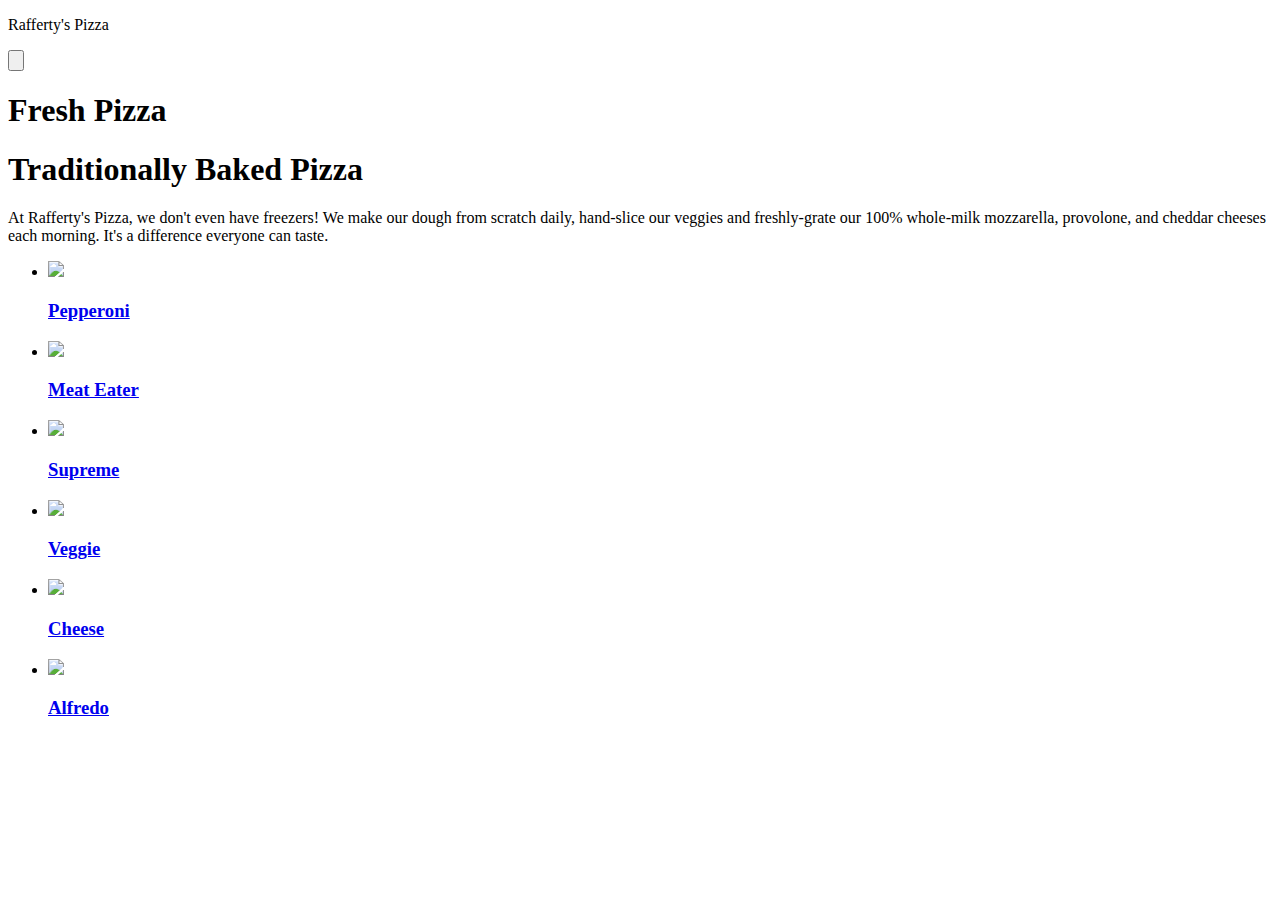
==== pizza/menu.html @ d4b0baaf "reorder pizza" ====
<!DOCTYPE html>
<html lang="en">
<head>
    <meta charset="UTF-8">
    <meta name="viewport" content="width=device-width, initial-scale=1.0">
    <meta http-equiv="X-UA-Compatible" content="ie=edge">
    <title>Rafferty's Pizza</title>
    <link href="../style/style_pizza.css" type="text/css" rel="stylesheet">
    <link href="https://fonts.googleapis.com/css?family=Droid+Sans|Raleway|Kaushan+Script:100,400,500,600,800" rel="stylesheet">
</head>
<body>
    <div class="navbar">
        <div id="pizza"></div><p>Rafferty's Pizza</p>
        <input title="Main Page" class="homebutton" type="button" onclick="window.location.href='../index.html'" value="" />
    </div>    
    <div class="PizzaBanner">
        <h1>Fresh Pizza</h1>
    </div>
        <span><h1>Traditionally Baked Pizza</h1></span>
        <p>At Rafferty's Pizza, we don't even have freezers! 
            We make our dough from scratch daily, hand-slice our veggies and freshly-grate our 100% whole-milk mozzarella, provolone, and cheddar cheeses each morning. 
            It's a difference everyone can taste.</p>
        <div class="menu">
        <ul class="product-list columns-3">
            <li>
                <a href="./pizza_info.html"><img src="../images/pizza/pizza_trad_pepperoni.png"></a>
                <h3><a href="./pizza_info.html">Pepperoni</a></h3>
            </li>
            <li>
                <a href="./pizza_info.html"><img src="../images/pizza/pizza_trad_meateater.png"></a>
                <h3><a href="./pizza_info.html">Meat Eater</a></h3>
            </li>
            <li>
                <a href="./pizza_info.html"><img src="../images/pizza/pizza_trad_supreme.png"></a>
                <h3><a href="./pizza_info.html">Supreme</a></h3>
            </li>
            <li>
                <a href="./pizza_info.html"><img src="../images/pizza/pizza_trad_veggie.png"></a>
                <h3><a href="./pizza_info.html">Veggie</a></h3>
            </li>
            <li>
                <a href="./pizza_info.html"><img src="../images/pizza/pizza_trad_cheese.png"></a>
                <h3><a href="./pizza_info.html">Cheese</a></h3>
            </li>
            <li>
                <a href="./pizza_info.html"><img src="../images/pizza/pizza_trad_alfredo.png"></a> 
                <h3><a href="./pizza_info.html">Alfredo</a></h3>
            </li>
        </ul>
        </div>
</body>
</html>
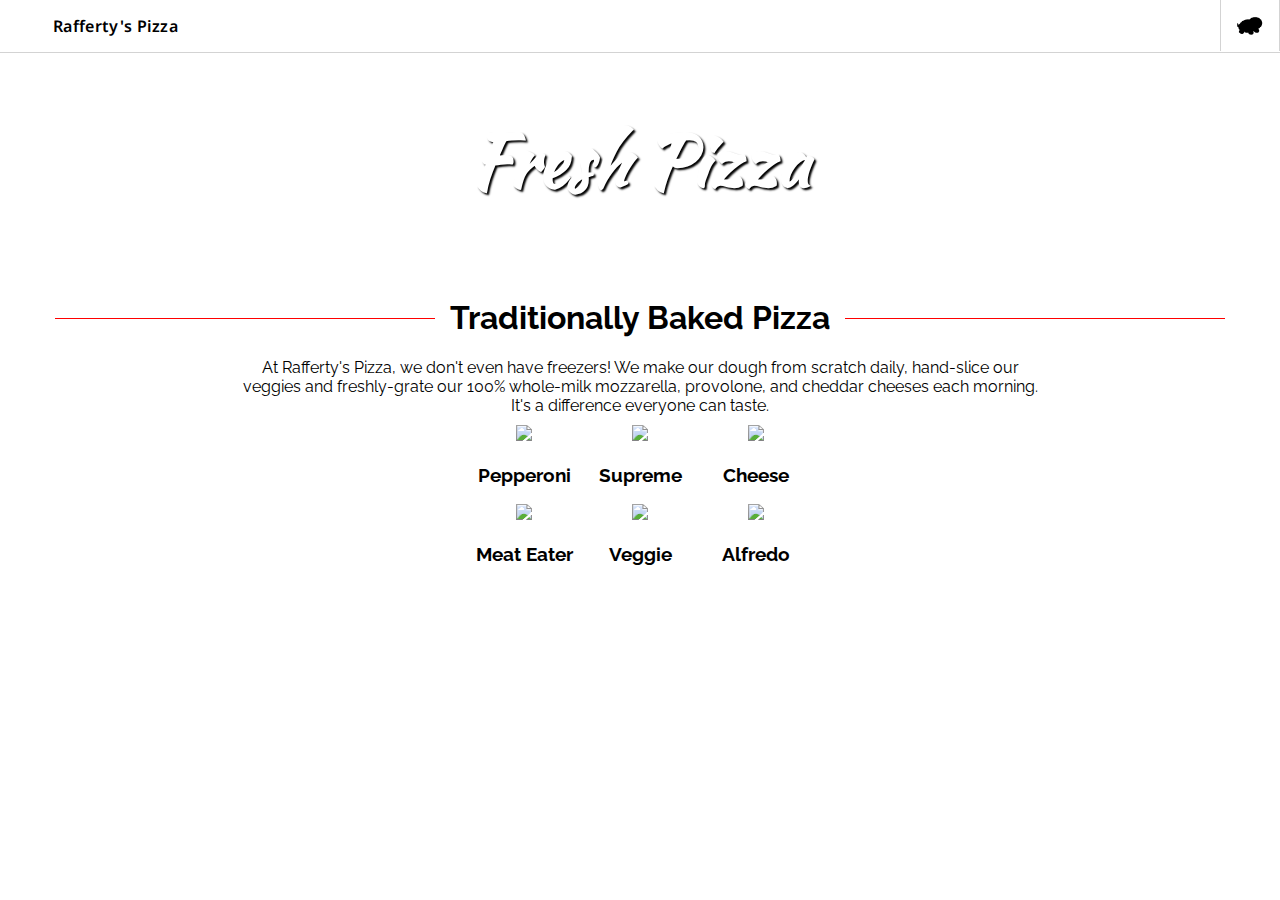
==== commit 6b1a9e75: "pizza info pages" ====
--- a/pizza/menu.html
+++ b/pizza/menu.html
@@ -11,40 +11,40 @@
 <body>
     <div class="navbar">
         <div id="pizza"></div><p>Rafferty's Pizza</p>
-        <input title="Main Page" class="homebutton" type="button" onclick="window.location.href='../index.html'" value="" />
+        <input title="Back to Turtleland..." class="homebutton" type="button" onclick="window.location.href='../index.html'" value="" />
     </div>    
     <div class="PizzaBanner">
         <h1>Fresh Pizza</h1>
     </div>
-        <span><h1>Traditionally Baked Pizza</h1></span>
+        <span id="red-line"><h1>Traditionally Baked Pizza</h1></span>
         <p>At Rafferty's Pizza, we don't even have freezers! 
             We make our dough from scratch daily, hand-slice our veggies and freshly-grate our 100% whole-milk mozzarella, provolone, and cheddar cheeses each morning. 
             It's a difference everyone can taste.</p>
         <div class="menu">
         <ul class="product-list columns-3">
             <li>
-                <a href="./pizza_info.html"><img src="../images/pizza/pizza_trad_pepperoni.png"></a>
-                <h3><a href="./pizza_info.html">Pepperoni</a></h3>
+                <a href="./pizza_info.html#pepperoni"><img src="../images/pizza/pizza_trad_pepperoni_sm.png"></a>
+                <h3><a href="./pizza_info.html#pepperoni">Pepperoni</a></h3>
             </li>
             <li>
-                <a href="./pizza_info.html"><img src="../images/pizza/pizza_trad_meateater.png"></a>
-                <h3><a href="./pizza_info.html">Meat Eater</a></h3>
+                <a href="./pizza_info.html#meateater"><img src="../images/pizza/pizza_trad_meateater_sm.png"></a>
+                <h3><a href="./pizza_info.html#meateater">Meat Eater</a></h3>
             </li>
             <li>
-                <a href="./pizza_info.html"><img src="../images/pizza/pizza_trad_supreme.png"></a>
-                <h3><a href="./pizza_info.html">Supreme</a></h3>
+                <a href="./pizza_info.html#supreme"><img src="../images/pizza/pizza_trad_supreme_sm.png"></a>
+                <h3><a href="./pizza_info.html#supreme">Supreme</a></h3>
             </li>
             <li>
-                <a href="./pizza_info.html"><img src="../images/pizza/pizza_trad_veggie.png"></a>
-                <h3><a href="./pizza_info.html">Veggie</a></h3>
+                <a href="./pizza_info.html#veggie"><img src="../images/pizza/pizza_trad_veggie_sm.png"></a>
+                <h3><a href="./pizza_info.html#veggie">Veggie</a></h3>
             </li>
             <li>
-                <a href="./pizza_info.html"><img src="../images/pizza/pizza_trad_cheese.png"></a>
-                <h3><a href="./pizza_info.html">Cheese</a></h3>
+                <a href="./pizza_info.html#cheese"><img src="../images/pizza/pizza_trad_cheese_sm.png"></a>
+                <h3><a href="./pizza_info.html#cheese">Cheese</a></h3>
             </li>
             <li>
-                <a href="./pizza_info.html"><img src="../images/pizza/pizza_trad_alfredo.png"></a> 
-                <h3><a href="./pizza_info.html">Alfredo</a></h3>
+                <a href="./pizza_info.html#alfredo"><img src="../images/pizza/pizza_trad_alfredo_sm.png"></a> 
+                <h3><a href="./pizza_info.html#alfredo">Alfredo</a></h3>
             </li>
         </ul>
         </div>
--- a/style/style_pizza.css
+++ b/style/style_pizza.css
@@ -0,0 +1,263 @@
+body {
+    position: relative;
+    display: block;
+    padding: 40px;
+    background-image: url("../images/pizza/old_paper_background.jpg");
+    background-size: cover;
+    overflow: scroll;
+    overflow-x: hidden;
+    text-align: center;
+    font-family: "Raleway", sans-serif;
+}
+.navbar {
+    overflow: hidden;
+    background-color: #FFFFFF;
+    border-bottom: 1px solid LightGrey;
+    position: fixed;
+    top: 0;
+    width: 100%;
+    z-index: 2;
+    left: 0;
+}
+.navbar p {
+    position: relative;
+    float: left;
+    text-align: left;
+    display: inline-block;
+    padding: 15px 53px;
+    font-family: "Droid Sans", sans-serif;
+    font-weight: 600;
+    font-size: 16px;
+    color: black;
+    letter-spacing: 0.02em;
+}
+.dropbtn {
+    background-color: #ffffff;
+    color: #000000;
+    padding: 16px;
+    font-size: 16px;
+    border: none;
+    cursor: pointer;
+    width: 100%;
+    text-align: center;
+    display: inline-block;
+    left: 0;
+}
+.dropbtn:after {
+    content: "";
+    width:0px;
+    height:0px;
+    border-left:7px solid transparent;
+    border-right:7px solid transparent;
+    border-top:7px solid #000000;
+    position:absolute;
+    bottom: 45%; 
+    right: 0;
+    margin-right: 15px;
+}
+.dropdown {
+    position: relative;
+    display: inline-block;
+    width: 500px;
+    margin-top: 25px;
+}
+.dropdown-content {
+    display: none;
+    position: absolute;
+    background-color: #f9f9f9;
+    width: 100%;
+    box-shadow: 0px 8px 16px 0px rgba(0,0,0,0.2);
+    z-index: 2;
+}
+.dropdown-content button {
+    background-color: inherit;
+    color: black;
+    display: block;
+    float: none;
+    border: 1px solid LightGrey;
+    width: 100%;
+    text-align: center;
+    outline: none;
+    cursor: pointer;
+    padding: 14px 16px;
+    transition: 0.3s;
+    font-size: 17px;
+}
+.dropdown-content button:hover {
+    background-color: #f1f1f1
+}
+.dropdown:hover .dropdown-content {
+    display: block;
+}
+.dropdown:hover .dropbtn {
+    background-color: red;
+}
+.tabcontent {
+    display: none; 
+}
+#pizza {
+    background-image: url("../images/pizza_icon.png");
+    background-size: cover;
+    background-position: center center;
+    width: 40px;
+    height: 40px;
+    position: fixed;
+    display: inline-box;
+    left: 8px;
+    top: 8px;
+}  
+.homebutton, .homebutton-pizza {
+    font-size: 18px;
+    font-weight: 400;
+    outline: none;
+    border: none;
+    border-left: 1px solid lightgrey;
+    border-right: 1px solid LightGrey;
+    color: #000000;
+    width: 60px;
+    height: 51px;
+    padding: 14px 16px;
+    background-color: inherit;
+    cursor: pointer;
+    float: right;
+    overflow: hidden;
+    display: inline-block;
+    background-size: 30px 30px;
+    background-repeat: no-repeat;
+    background-position: center center;
+}
+.homebutton:hover, .homebutton-pizza:hover {
+    background-color: red;
+}
+.homebutton {
+    background-image: url("../images/turtle_icon.png");
+}
+.homebutton-pizza {
+    background-image: url("../images/home_icon.png");
+}
+div.PizzaBanner {
+    margin: none;
+    padding: 40px 0px;
+    background-image: url("../images/pizza/pizza_banner.jpg");
+    background-size: cover;
+    background-position: center center;
+    height: 150px;
+    width: 100%;
+    left: 0;
+}
+div.PizzaBanner h1 {
+    color: #ffffff;
+    font-size: 72px;
+    font-family: "Kaushan Script", cursive;
+    text-align: center;
+    position: relative;
+    padding: 20px 0;
+    width: auto;
+    margin: 0 auto;
+    text-shadow: 2px 2px 2px rgba(0, 0, 0, 1);
+}
+body #red-line {
+    text-align: center;
+    display: inline-block;
+    position: relative;
+}
+body #red-line:before, body #red-line:after {
+    content: "";
+    position: absolute;
+    top: 50%;
+    width: 100%;
+    height: 1px;
+    background: red;
+}
+body #red-line:before {
+    right: 100%;
+    margin-right: 15px;
+}
+body #red-line:after {
+    left: 100%;
+    margin-left: 15px;
+}
+body p {
+    min-width: 300px;
+    max-width: 800px;
+    margin: 0 auto;
+    text-align: center;
+    position: relative;
+}
+.columns-3 {
+    display: inline-block;
+    column-count: 3;
+    column-width: 100px;
+}
+.product-list {
+    margin: 10px 0;
+    padding: 0;
+    list-style-type: none;
+    height: 200%;
+}
+.product-list h3 {
+    text-align: center;
+    width: 100%;
+}
+.product-list h3 a {
+    text-decoration: none;
+    color: black;
+}
+.product-list li:hover a {
+    color: red;
+}
+.product-list img {
+    max-width: 100%;
+    max-height: auto;
+    position: relative;
+    -webkit-transition: top ease 0.8s;
+    transition: top ease 0.3s;
+    top: 0;
+    -webkit-animation: fadeEffect 0.5s;
+    animation: fadeEffect 0.5s;
+}
+.product-list img:hover {
+    top: -15px;
+}
+.pizza-image {
+    margin-top: 25px;
+    width: auto;
+    height: 400px;
+    -webkit-animation: fadeEffect 1s;
+    animation: fadeEffect 1s;
+}
+.tabcontent h1 {
+    position: relative;
+    top: -50px;
+    font-family: "Caveat", cursive;
+    font-size: 72px;
+    font-weight: 700;
+    color: rgb(223, 20, 20);
+}
+.tabcontent p {
+    position: relative;
+    top: -80px;
+    font-family: "Raleway", sans-serif;
+    font-size: 20px;
+    font-weight: 800;
+    line-height: 1.3em;
+    letter-spacing: 0.08em;
+    color: black;
+}
+div.PizzaBanner h1 {
+      -webkit-touch-callout: none;
+      -webkit-user-select: none;
+      -khtml-user-select: none;
+      -moz-user-select: none;
+      -ms-user-select: none;
+      user-select: none;
+      cursor:default;
+}
+@-webkit-keyframes fadeEffect {
+    from {opacity: 0;}
+    to {opacity: 1;}
+}
+@keyframes fadeEffect {
+    from {opacity: 0;}
+    to {opacity: 1;}
+}